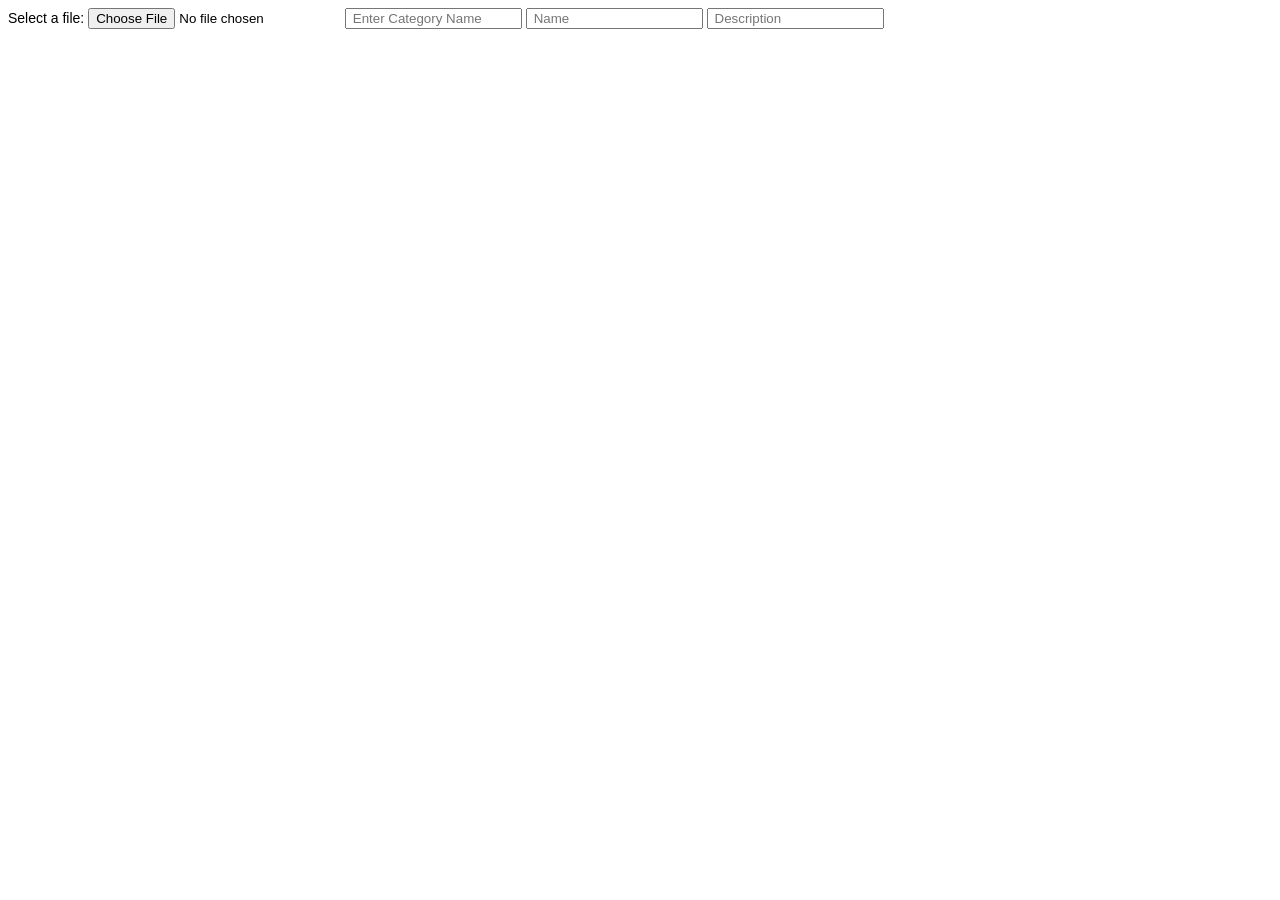
==== myappp/templates/NewsUpload.html @ e2ec01ee "Little Changes" ====
<!DOCTYPE html>
<html lang="en">
<head>
    <meta charset="UTF-8">
    <meta name="viewport" content="width=device-width, initial-scale=1.0">
    <title>Document</title>
    <link rel="stylesheet" type="text/css" href="../static/login.css">



</head>
<body>

    <label for="myfile">Select a file:</label>
    <input type="file" id="myfile" name="myfile">
    <input class="input is-large" type="name" name="category_name" placeholder=" Enter Category Name ">
    <input class="input is-large" type="name" name="name" placeholder=" Name ">
    <input class="input is-large" type="name" name="Description" placeholder=" Description ">


</body>
</html>
---- myappp/static/login.css ----
html,body {
    font-family: 'Questrial', sans-serif;
    font-size: 14px;
    font-weight: 300;
  }
  .hero.is-success {
    background: #F2F6FA;
  }
  .hero .nav, .hero.is-success .nav {
    -webkit-box-shadow: none;
    box-shadow: none;
  }
  .box {
    margin-top: 5rem;
  }
  .avatar {
    margin-top: -70px;
    padding-bottom: 20px;
  }
  .avatar img {
    padding: 5px;
    background: #fff;
    border-radius: 50%;
    -webkit-box-shadow: 0 2px 3px rgba(10,10,10,.1), 0 0 0 1px rgba(10,10,10,.1);
    box-shadow: 0 2px 3px rgba(10,10,10,.1), 0 0 0 1px rgba(10,10,10,.1);
  }
  input {
    font-weight: 300;
  }
  p {
    font-weight: 700;
  }
  p.subtitle {
    padding-top: 1rem;
  }
  
  .login-hr{
    border-bottom: 1px solid black;
  }
  
  .has-text-black{
    color: black;
  }
  
  .field{
    padding-bottom: 10px;
  }
  
  .fa{
    margin-left: 5px; 
  }
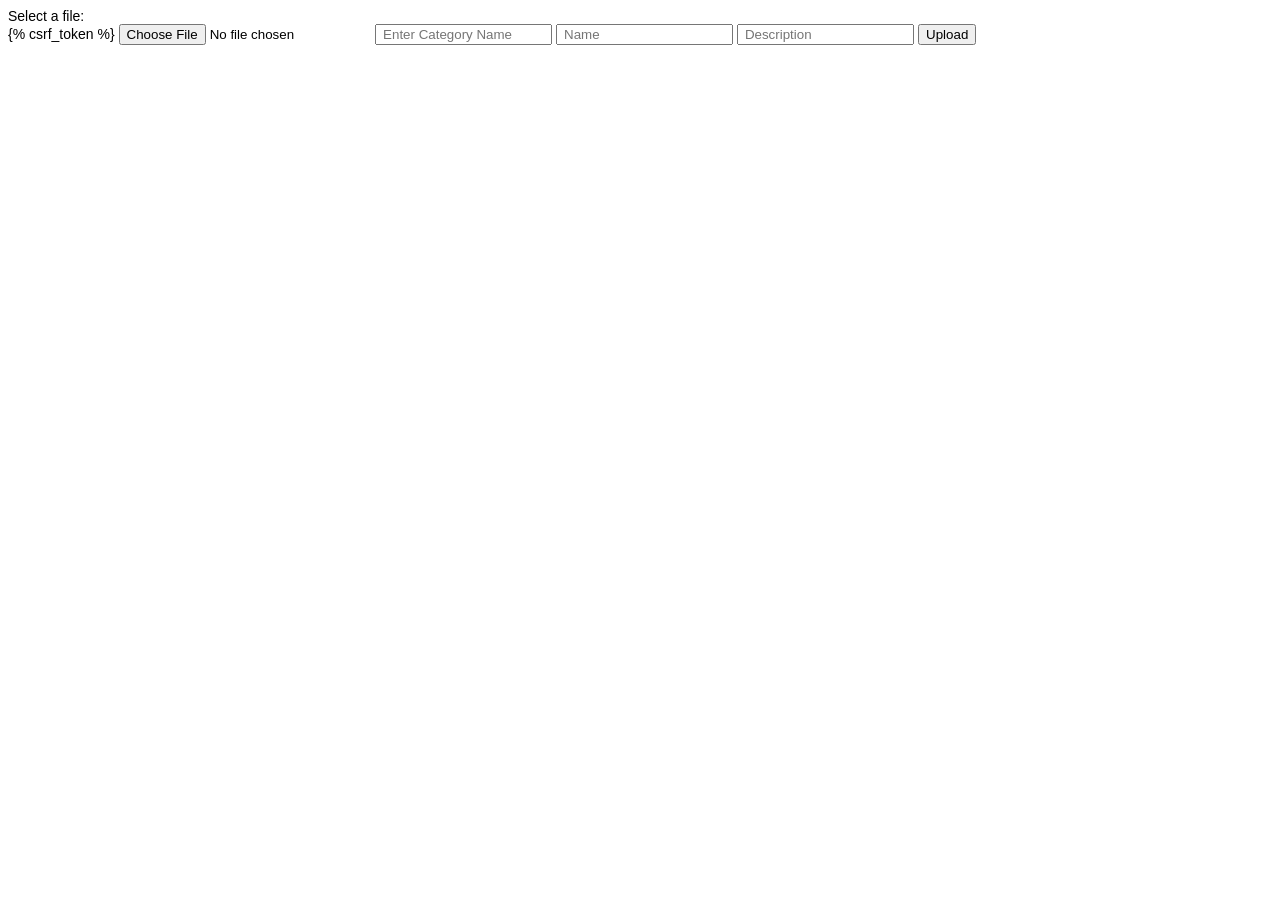
==== commit 034660a9: "Little Bug Fix" ====
--- a/myappp/templates/NewsUpload.html
+++ b/myappp/templates/NewsUpload.html
@@ -12,10 +12,15 @@
 <body>
 
     <label for="myfile">Select a file:</label>
-    <input type="file" id="myfile" name="myfile">
-    <input class="input is-large" type="name" name="category_name" placeholder=" Enter Category Name ">
-    <input class="input is-large" type="name" name="name" placeholder=" Name ">
-    <input class="input is-large" type="name" name="Description" placeholder=" Description ">
+    <form method = "POST" enctype="multipart/form-data">
+        {% csrf_token %}
+        <input type="file" id="myfile" name="myfile">
+        <input class="input is-large" type="name" name="category_name" placeholder=" Enter Category Name ">
+        <input class="input is-large" type="name" name="name" placeholder=" Name ">
+        <input class="input is-large" type="name" name="Description" placeholder=" Description ">  
+        
+        <button type="submit"> Upload </button>
+    </form>
 
 
 </body>
